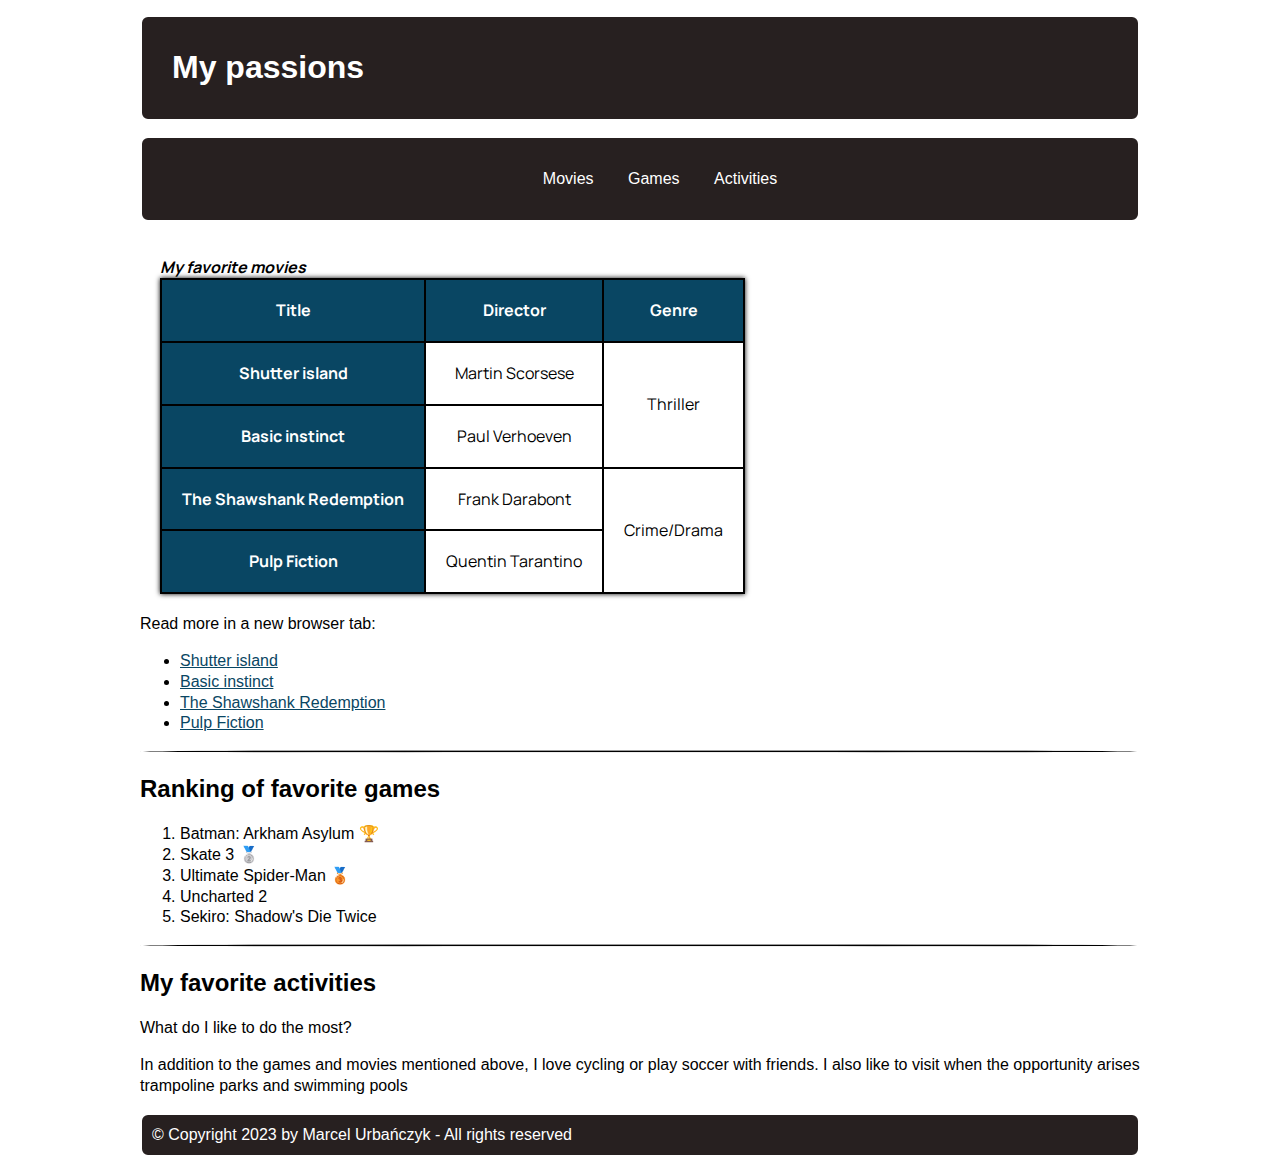
==== index.html @ e703ffeb "Initial commit" ====
<!DOCTYPE html>
<html lang="en">
  <head>
    <link rel="preconnect" href="https://fonts.googleapis.com" />
    <link rel="preconnect" href="https://fonts.gstatic.com" crossorigin />
    <link
      href="https://fonts.googleapis.com/css2?family=Manrope:wght@400;700&display=swap"
      rel="stylesheet"/>
    <link
      rel="stylesheet"
      href="https://cdnjs.cloudflare.com/ajax/libs/normalize/8.0.1/normalize.css"
      integrity="sha512-oHDEc8Xed4hiW6CxD7qjbnI+B07vDdX7hEPTvn9pSZO1bcRqHp8mj9pyr+8RVC2GmtEfI2Bi9Ke9Ass0as+zpg=="
      crossorigin="anonymous"
      referrerpolicy="no-referrer"/>
    <link rel="stylesheet" href="css/footer.css" />
    <link rel="stylesheet" href="css/header.css" />
    <link rel="stylesheet" href="css/navigation.css" />
    <link rel="stylesheet" href="css/sections.css" />
    <link rel="stylesheet" href="css/style.css" />
    <link rel="stylesheet" href="css/table.css" />
    <script defer src="script.js"></script>
    <meta charset="UTF-8" />
    <meta http-equiv="X-UA-Compatible" content="IE=edge" />
    <meta name="viewport" content="width=device-width, initial-scale=1.0" />
    <title>My passions</title>
  </head>
  <body id="body">
    <header class="header">
      <h1 class="header__h1">My passions</h1>
      <button id="themeSwitch" class="header__button">
        <img src="https://i.postimg.cc/JhBLnkwZ/moonicon.png" alt="" />
      </button>
    </header>

    <nav class="nav" id="navigation">
      <ul>
        <li class="nav__li"><a class="nav__a" href="#movies">Movies</a></li>
        <li class="nav__li"><a class="nav__a" href="#games">Games</a></li>
        <li class="nav__li">
          <a class="nav__a" href="#activities">Activities</a>
        </li>
      </ul>
    </nav>

    <main>
      <section id="movies">
        <div class="sectionMovies__tableContainer--overflow">
          <table class="sectionMovies__table">
            <caption class="sectionMovies__caption">
              My favorite movies
            </caption>

            <tr>
              <th class="sectionMovies__tableCell sectionMovies__tableHeader"
                scope="col">
                Title
              </th>
              <th class="sectionMovies__tableCell sectionMovies__tableHeader"
                scope="col">
                Director
              </th>
              <th class="sectionMovies__tableCell sectionMovies__tableHeader"
                scope="col">
                Genre
              </th>
            </tr>

            <tr>
              <th class="sectionMovies__tableCell sectionMovies__tableHeader"
                scope="row">
                Shutter island
              </th>
              <td class="sectionMovies__tableCell">Martin Scorsese</td>
              <td class="sectionMovies__tableCell" rowspan="2">Thriller</td>
            </tr>

            <tr>
              <th class="sectionMovies__tableCell sectionMovies__tableHeader"
                scope="row">
                Basic instinct
              </th>
              <td class="sectionMovies__tableCell">Paul Verhoeven</td>
            </tr>

            <tr>
              <th class="sectionMovies__tableCell sectionMovies__tableHeader"
                scope="row">
                The Shawshank Redemption
              </th>
              <td class="sectionMovies__tableCell">Frank Darabont</td>
              <td class="sectionMovies__tableCell" rowspan="2">
                Crime/Drama
              </td>
            </tr>

            <tr>
              <th class="sectionMovies__tableCell sectionMovies__tableHeader"
                scope="row">
                Pulp Fiction
              </th>
              <td class="sectionMovies__tableCell">Quentin Tarantino</td>
            </tr>
          </table>
        </div>
        Read more in a new browser tab:
        <ul>
          <li>
            <a class="sectionMovies__a"
              href="https://pl.wikipedia.org/wiki/Wyspa_tajemnic_(film)"
              target="_blank">Shutter island</a>
          </li>
          <li>
            <a class="sectionMovies__a"
              href="https://pl.wikipedia.org/wiki/Nagi_instynkt"
              target="_blank">Basic instinct</a>
          </li>
          <li>
            <a class="sectionMovies__a"
              href="https://pl.wikipedia.org/wiki/Skazani_na_Shawshank_(film)"
              target="_blank">The Shawshank Redemption</a>
          </li>
          <li>
            <a class="sectionMovies__a"
              href="https://pl.wikipedia.org/wiki/Pulp_Fiction"
              target="_blank">Pulp Fiction</a>
          </li>
        </ul>
      </section>

      <hr class="main__separator main__separator--lightTheme"></hr>

      <section id="games">
        <header><h2>Ranking of favorite games</h2></header>
        <ol>
          <li>Batman: Arkham Asylum 🏆</li>
          <li>Skate 3 🥈</li>
          <li>Ultimate Spider-Man 🥉</li>
          <li>Uncharted 2</li>
          <li>Sekiro: Shadow's Die Twice</li>
        </ol>
      </section>

      <hr class="main__separator main__separator--lightTheme"></hr>

      <section id="activities">
        <h2>My favorite activities</h2>
        <p>What do I like to do the most?</p>
        <p>
          In addition to the games and movies mentioned above, I love cycling
          or play soccer with friends. I also like to visit when the opportunity arises
          trampoline parks and swimming pools
        </p>
      </section>
    </main>

    <footer class="footer">
      © Copyright 2023 by Marcel Urbańczyk - All rights reserved
    </footer>
  </body>
</html>
---- css/footer.css ----
.footer {
    background: #272020;
    border: 2px solid white;
    border-radius: 8px;
    color: white;
    margin: 15px 0px;
    padding: 10px;
  }
---- css/header.css ----
.header {
    background: #272020;
    border: 2px solid white;
    border-radius: 8px;
    color: white;
    margin: 15px 0px;
    padding: 10px;
    text-align: left;

  }
  
  .header__h1 {
    display: inline-block;
    margin: 20px;
  }
  
  .header__button {
    background: none;
    border: none;
    cursor: pointer;
    display: inline-block;
    margin-left: 40px;
    margin: 0;
    padding: 0;
  }
---- css/navigation.css ----
.nav {
    background: #272020;
    border: 2px solid white;
    border-radius: 8px;
    color: white;
    margin: 15px 0px;
    text-align: center;
  }
  
  .nav__li {
    color: white;
    cursor: pointer;
    display: inline-block;
    list-style: none;
    margin: 15px;
  }
  
  .nav__a {
    color: white;
    text-decoration: none;
  }
---- css/sections.css ----
.main__separator--lightTheme {
    background: black;
  }
  
  .main__separator--darkTheme {
    background: white;
  }
  
  .main__separator {
    border-radius: 50%;
    height: 3px;
  }

  .sectionMovies__a {
    font-family: Helvetica, sans-serif;
  }
  
  .sectionMovies__a:link,
  .sectionMovies__a:visited {
    color: #094663;
  }
---- css/style.css ----
html {
    box-sizing: border-box;
  }
  
  *,
  ::after,
  ::before {
    box-sizing: inherit;
  }
  
  body {
    font-family: Helvetica, sans-serif;
    line-height: 1.3;
    max-width: 1000px;
    margin: auto;
  }

  .dark {
    background-color: white;
    color: black;
  }

  .body--dark {
    background: #272020;
    color: white;
  }
  
  .themeSwitch--opacityDark {
    opacity: 0.3;
  }
---- css/table.css ----
.sectionMovies__tableContainer--overflow {
    overflow-x: auto;
  }

  .sectionMovies__table {
    border-collapse: collapse;
    box-shadow: 0px 0px 5px 0px black;
    font-family: "Manrope", sans-serif;
    margin: 20px;
  }
  
  .sectionMovies__tableCell {
    background: white;
    border: 2px solid black;
    color: black;
    padding: 20px;
    text-align: center;
  }
  
  .sectionMovies__tableHeader {
    background: #094663;
    color: white;
    font-weight: 700;
  }
  
  .sectionMovies__caption {
    caption-side: top;
    font-style: italic;
    font-weight: 700;
    text-align: left;
  }
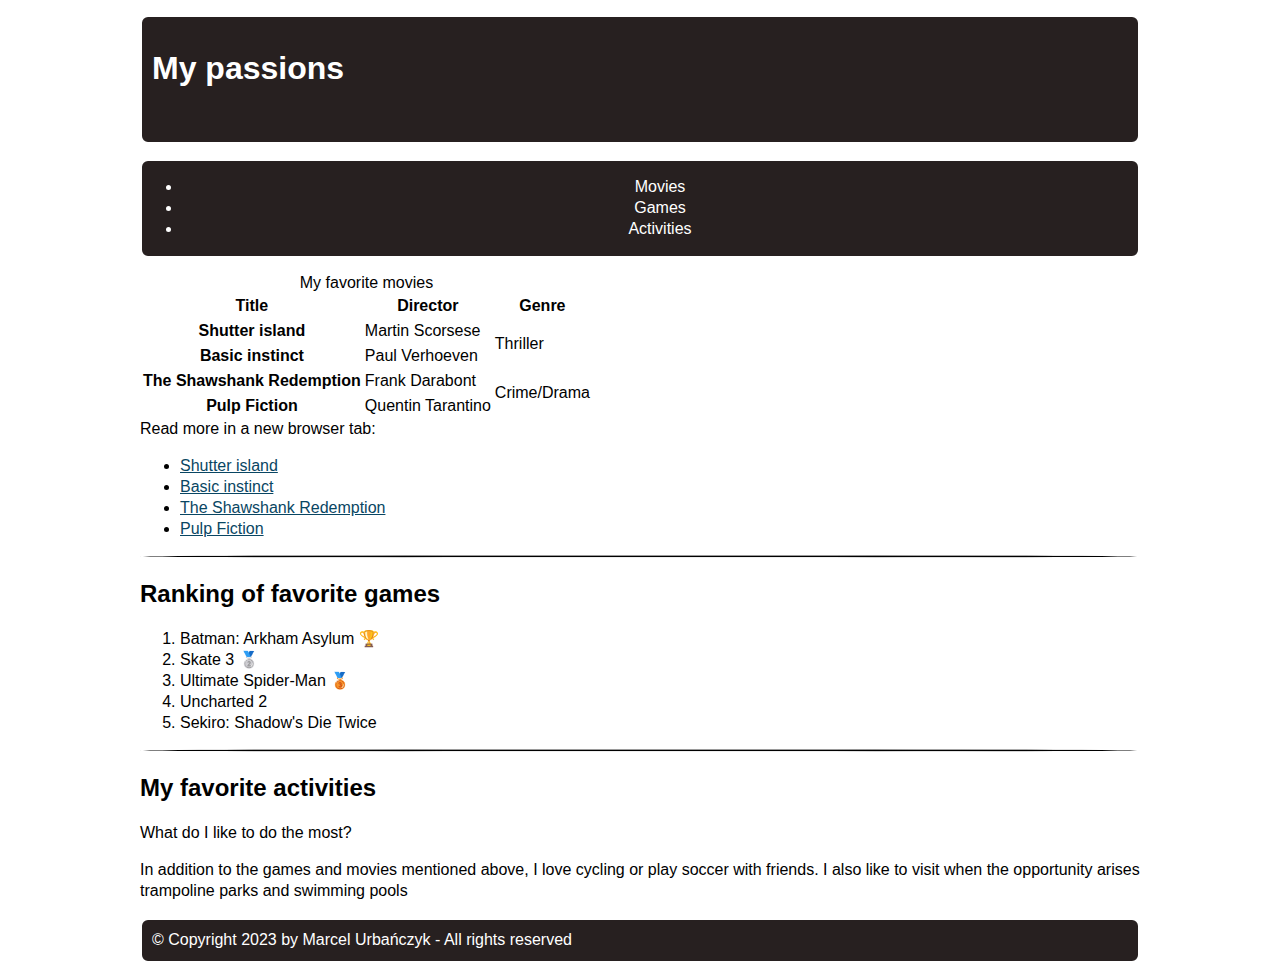
==== commit 8952251e: "Added icon and opengraph cover" ====
--- a/index.html
+++ b/index.html
@@ -22,11 +22,12 @@
     <meta charset="UTF-8" />
     <meta http-equiv="X-UA-Compatible" content="IE=edge" />
     <meta name="viewport" content="width=device-width, initial-scale=1.0" />
+    <meta property="og:image" content="images/icon.png">
     <title>My passions</title>
   </head>
   <body id="body">
     <header class="header">
-      <h1 class="header__h1">My passions</h1>
+      <h1 class="header__title">My passions</h1>
       <button id="themeSwitch" class="header__button">
         <img src="https://i.postimg.cc/JhBLnkwZ/moonicon.png" alt="" />
       </button>
@@ -34,9 +35,9 @@
 
     <nav class="nav" id="navigation">
       <ul>
-        <li class="nav__li"><a class="nav__a" href="#movies">Movies</a></li>
-        <li class="nav__li"><a class="nav__a" href="#games">Games</a></li>
-        <li class="nav__li">
+        <li class="nav__link"><a class="nav__a" href="#movies">Movies</a></li>
+        <li class="nav__link"><a class="nav__a" href="#games">Games</a></li>
+        <li class="nav__link">
           <a class="nav__a" href="#activities">Activities</a>
         </li>
       </ul>
@@ -44,61 +45,61 @@
 
     <main>
       <section id="movies">
-        <div class="sectionMovies__tableContainer--overflow">
-          <table class="sectionMovies__table">
-            <caption class="sectionMovies__caption">
+        <div class="tableContainer--overflow">
+          <table class="table">
+            <caption class="table__caption">
               My favorite movies
             </caption>
 
             <tr>
-              <th class="sectionMovies__tableCell sectionMovies__tableHeader"
+              <th class="table__cell table__header"
                 scope="col">
                 Title
               </th>
-              <th class="sectionMovies__tableCell sectionMovies__tableHeader"
+              <th class="table__cell table__header"
                 scope="col">
                 Director
               </th>
-              <th class="sectionMovies__tableCell sectionMovies__tableHeader"
+              <th class="table__cell table__header"
                 scope="col">
                 Genre
               </th>
             </tr>
 
             <tr>
-              <th class="sectionMovies__tableCell sectionMovies__tableHeader"
+              <th class="table__cell table__header"
                 scope="row">
                 Shutter island
               </th>
-              <td class="sectionMovies__tableCell">Martin Scorsese</td>
-              <td class="sectionMovies__tableCell" rowspan="2">Thriller</td>
+              <td class="table__cell">Martin Scorsese</td>
+              <td class="table__cell" rowspan="2">Thriller</td>
             </tr>
 
             <tr>
-              <th class="sectionMovies__tableCell sectionMovies__tableHeader"
+              <th class="table__cell table__header"
                 scope="row">
                 Basic instinct
               </th>
-              <td class="sectionMovies__tableCell">Paul Verhoeven</td>
+              <td class="table__cell">Paul Verhoeven</td>
             </tr>
 
             <tr>
-              <th class="sectionMovies__tableCell sectionMovies__tableHeader"
+              <th class="table__cell table__header"
                 scope="row">
                 The Shawshank Redemption
               </th>
-              <td class="sectionMovies__tableCell">Frank Darabont</td>
-              <td class="sectionMovies__tableCell" rowspan="2">
+              <td class="table__cell">Frank Darabont</td>
+              <td class="table__cell" rowspan="2">
                 Crime/Drama
               </td>
             </tr>
 
             <tr>
-              <th class="sectionMovies__tableCell sectionMovies__tableHeader"
+              <th class="table__cell table__header"
                 scope="row">
                 Pulp Fiction
               </th>
-              <td class="sectionMovies__tableCell">Quentin Tarantino</td>
+              <td class="table__cell">Quentin Tarantino</td>
             </tr>
           </table>
         </div>
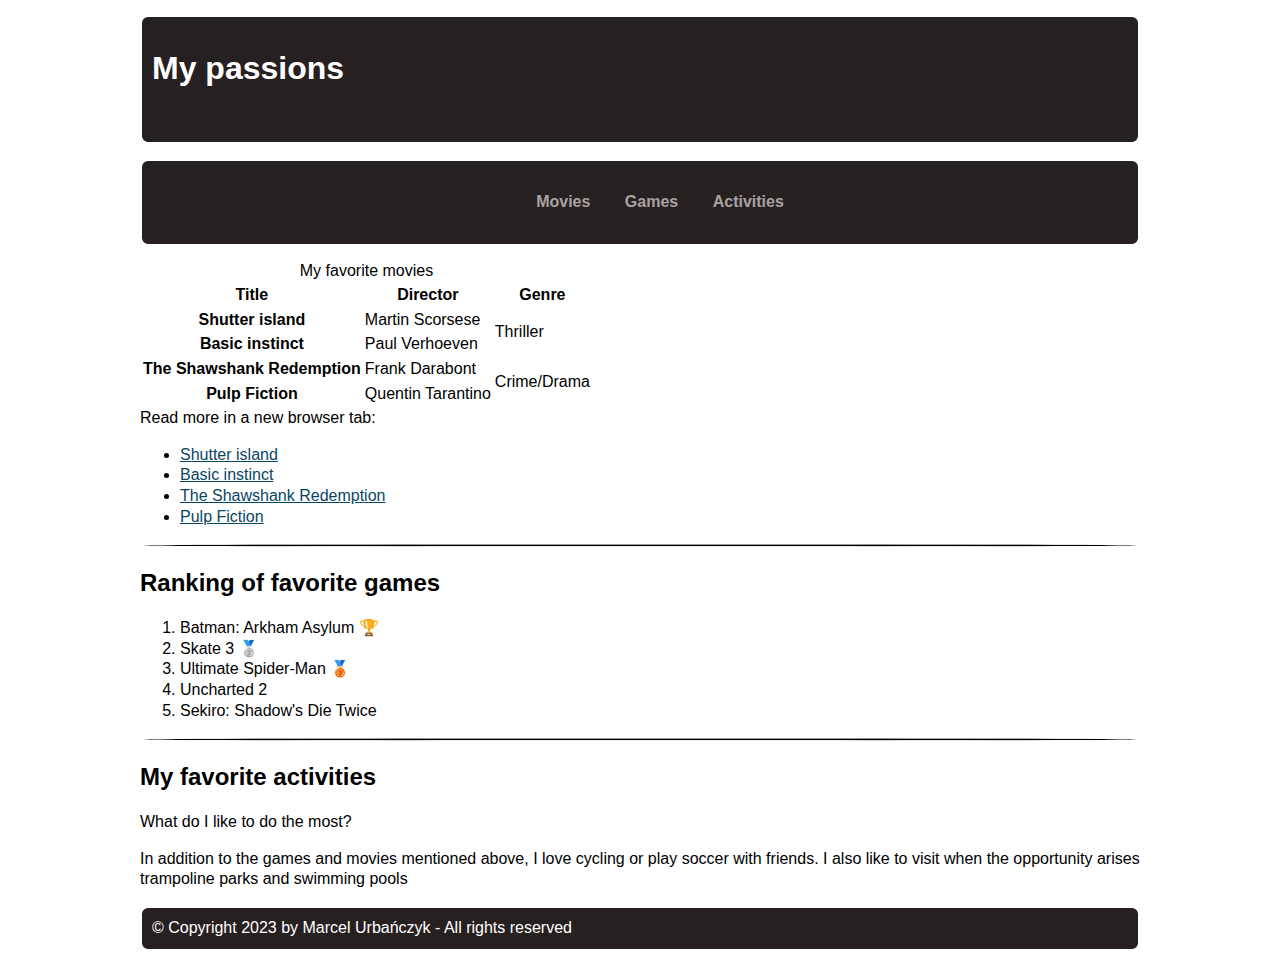
==== commit 1e61b3e0: "Improved dark theme links and added hover effects to navigation buttons" ====
--- a/index.html
+++ b/index.html
@@ -18,6 +18,7 @@
     <link rel="stylesheet" href="css/sections.css" />
     <link rel="stylesheet" href="css/style.css" />
     <link rel="stylesheet" href="css/table.css" />
+    <link rel="icon" href="https://i.postimg.cc/0jWRvydN/obraz-2023-05-23-180451488.png">
     <script defer src="script.js"></script>
     <meta charset="UTF-8" />
     <meta http-equiv="X-UA-Compatible" content="IE=edge" />
@@ -111,7 +112,7 @@
               target="_blank">Shutter island</a>
           </li>
           <li>
-            <a class="sectionMovies__a"
+            <a class="sectionMovies__a "
               href="https://pl.wikipedia.org/wiki/Nagi_instynkt"
               target="_blank">Basic instinct</a>
           </li>
@@ -128,7 +129,7 @@
         </ul>
       </section>
 
-      <hr class="main__separator main__separator--lightTheme"></hr>
+      <hr class="main__separator"></hr>
 
       <section id="games">
         <header><h2>Ranking of favorite games</h2></header>
@@ -141,7 +142,7 @@
         </ol>
       </section>
 
-      <hr class="main__separator main__separator--lightTheme"></hr>
+      <hr class="main__separator"></hr>
 
       <section id="activities">
         <h2>My favorite activities</h2>
--- a/css/navigation.css
+++ b/css/navigation.css
@@ -7,15 +7,21 @@
     text-align: center;
   }
   
-  .nav__li {
+  .nav__link {
     color: white;
     cursor: pointer;
     display: inline-block;
+    font-weight: 700;
     list-style: none;
     margin: 15px;
   }
+
+  .nav__a:hover {
+    color: white;
+  }
   
   .nav__a {
-    color: white;
+    color: #a7a3a3;
+    transition: color 0.3s;
     text-decoration: none;
   }--- a/css/sections.css
+++ b/css/sections.css
@@ -1,5 +1,5 @@
 
-.main__separator--lightTheme {
+.main__separator {
     background: black;
   }
   
@@ -15,8 +15,14 @@
   .sectionMovies__a {
     font-family: Helvetica, sans-serif;
   }
-  
+
   .sectionMovies__a:link,
   .sectionMovies__a:visited {
     color: #094663;
-  }  +  }
+
+
+  .sectionMovies__a--darkTheme:link,
+  .sectionMovies__a--darkTheme:visited {
+    color: white
+  }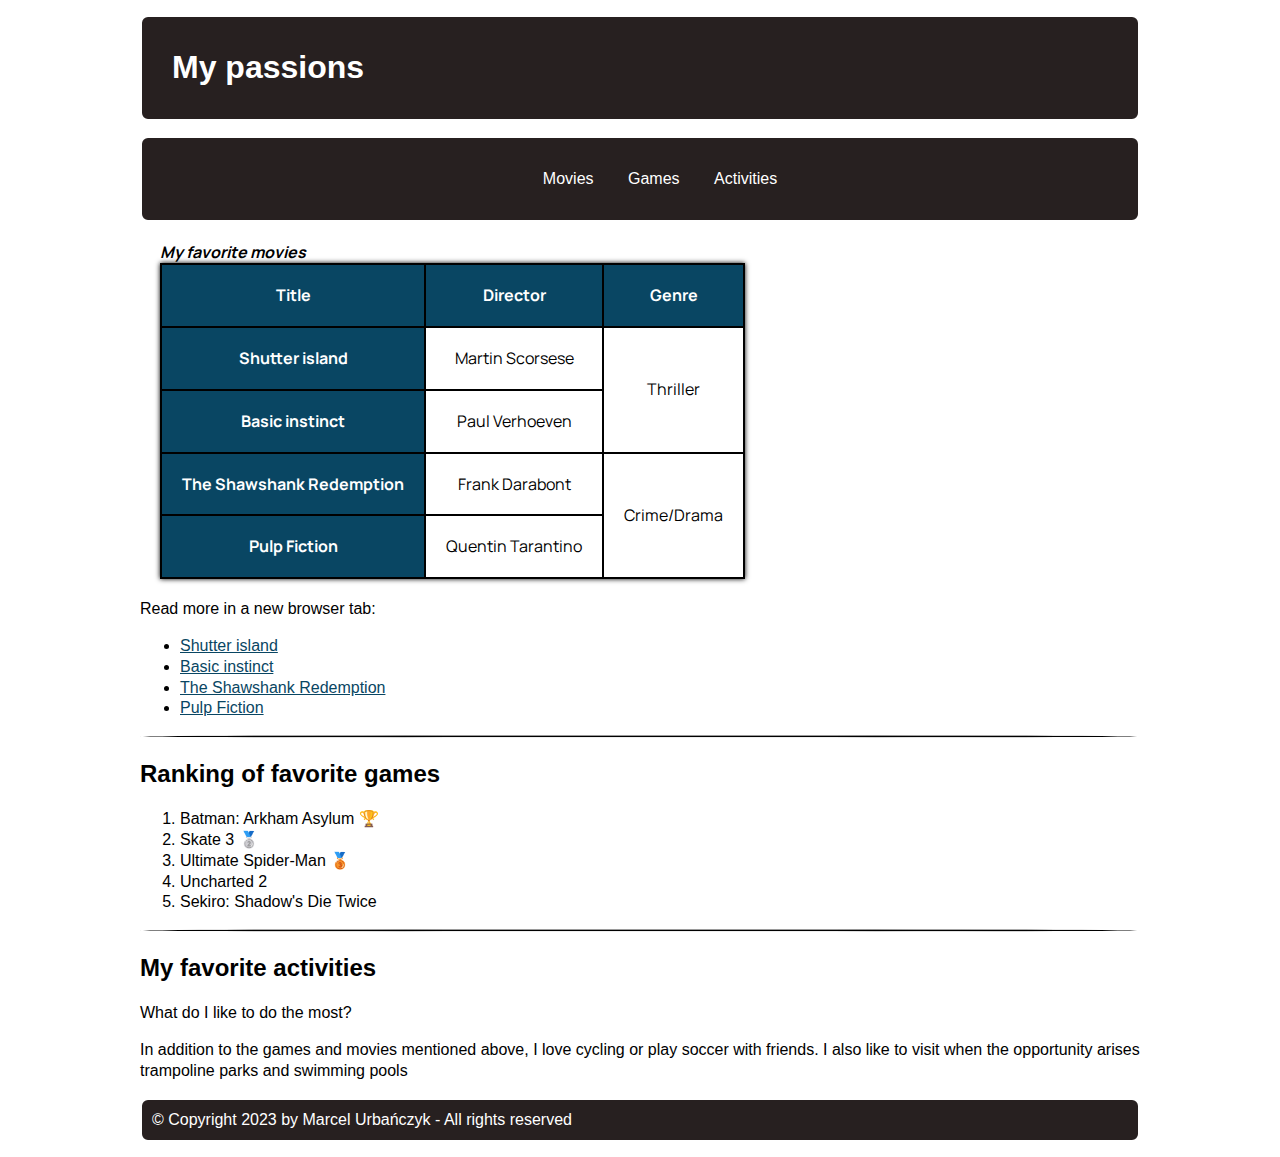
==== commit 821e6c9a: "minor changes" ====
--- a/index.html
+++ b/index.html
@@ -18,12 +18,10 @@
     <link rel="stylesheet" href="css/sections.css" />
     <link rel="stylesheet" href="css/style.css" />
     <link rel="stylesheet" href="css/table.css" />
-    <link rel="icon" href="https://i.postimg.cc/0jWRvydN/obraz-2023-05-23-180451488.png">
     <script defer src="script.js"></script>
     <meta charset="UTF-8" />
     <meta http-equiv="X-UA-Compatible" content="IE=edge" />
     <meta name="viewport" content="width=device-width, initial-scale=1.0" />
-    <meta property="og:image" content="images/icon.png">
     <title>My passions</title>
   </head>
   <body id="body">
@@ -112,7 +110,7 @@
               target="_blank">Shutter island</a>
           </li>
           <li>
-            <a class="sectionMovies__a "
+            <a class="sectionMovies__a"
               href="https://pl.wikipedia.org/wiki/Nagi_instynkt"
               target="_blank">Basic instinct</a>
           </li>
@@ -129,7 +127,7 @@
         </ul>
       </section>
 
-      <hr class="main__separator"></hr>
+      <hr class="main__separator main__separator--lightTheme"></hr>
 
       <section id="games">
         <header><h2>Ranking of favorite games</h2></header>
@@ -142,7 +140,7 @@
         </ol>
       </section>
 
-      <hr class="main__separator"></hr>
+      <hr class="main__separator main__separator--lightTheme"></hr>
 
       <section id="activities">
         <h2>My favorite activities</h2>
--- a/css/header.css
+++ b/css/header.css
@@ -1,25 +1,27 @@
 .header {
-    background: #272020;
-    border: 2px solid white;
-    border-radius: 8px;
-    color: white;
-    margin: 15px 0px;
-    padding: 10px;
-    text-align: left;
+  background: #272020;
+  border: 2px solid white;
+  border-radius: 8px;
+  color: white;
+  display: grid;
+  margin: 15px 0px;
+  padding: 10px;
+  text-align: left;
+  grid-template-columns: auto 1fr auto;
+}
 
-  }
-  
-  .header__h1 {
-    display: inline-block;
-    margin: 20px;
-  }
-  
-  .header__button {
-    background: none;
-    border: none;
-    cursor: pointer;
-    display: inline-block;
-    margin-left: 40px;
-    margin: 0;
-    padding: 0;
-  }+.header__title {
+  display: inline-block;
+  margin: 20px;
+}
+
+.header__button {
+  background: none;
+  border: none;
+  cursor: pointer;
+  display: inline-block;
+  margin-left: 40px;
+  margin: 0;
+  padding: 0;
+  grid-column: 3;
+}
--- a/css/navigation.css
+++ b/css/navigation.css
@@ -11,17 +11,11 @@
     color: white;
     cursor: pointer;
     display: inline-block;
-    font-weight: 700;
     list-style: none;
     margin: 15px;
   }
-
-  .nav__a:hover {
-    color: white;
-  }
   
   .nav__a {
-    color: #a7a3a3;
-    transition: color 0.3s;
+    color: white;
     text-decoration: none;
   }--- a/css/sections.css
+++ b/css/sections.css
@@ -1,5 +1,5 @@
 
-.main__separator {
+.main__separator--lightTheme {
     background: black;
   }
   
@@ -15,14 +15,8 @@
   .sectionMovies__a {
     font-family: Helvetica, sans-serif;
   }
-
+  
   .sectionMovies__a:link,
   .sectionMovies__a:visited {
     color: #094663;
-  }
-
-
-  .sectionMovies__a--darkTheme:link,
-  .sectionMovies__a--darkTheme:visited {
-    color: white
-  }+  }  --- a/css/table.css
+++ b/css/table.css
@@ -1,31 +1,31 @@
 .sectionMovies__tableContainer--overflow {
-    overflow-x: auto;
-  }
+  overflow-x: auto;
+}
 
-  .sectionMovies__table {
-    border-collapse: collapse;
-    box-shadow: 0px 0px 5px 0px black;
-    font-family: "Manrope", sans-serif;
-    margin: 20px;
-  }
-  
-  .sectionMovies__tableCell {
-    background: white;
-    border: 2px solid black;
-    color: black;
-    padding: 20px;
-    text-align: center;
-  }
-  
-  .sectionMovies__tableHeader {
-    background: #094663;
-    color: white;
-    font-weight: 700;
-  }
-  
-  .sectionMovies__caption {
-    caption-side: top;
-    font-style: italic;
-    font-weight: 700;
-    text-align: left;
-  }+.table {
+  border-collapse: collapse;
+  box-shadow: 0px 0px 5px 0px black;
+  font-family: "Manrope", sans-serif;
+  margin: 20px;
+}
+
+.table__cell {
+  background: white;
+  border: 2px solid black;
+  color: black;
+  padding: 20px;
+  text-align: center;
+}
+
+.table__header {
+  background: #094663;
+  color: white;
+  font-weight: 700;
+}
+
+.table__caption {
+  caption-side: top;
+  font-style: italic;
+  font-weight: 700;
+  text-align: left;
+}
